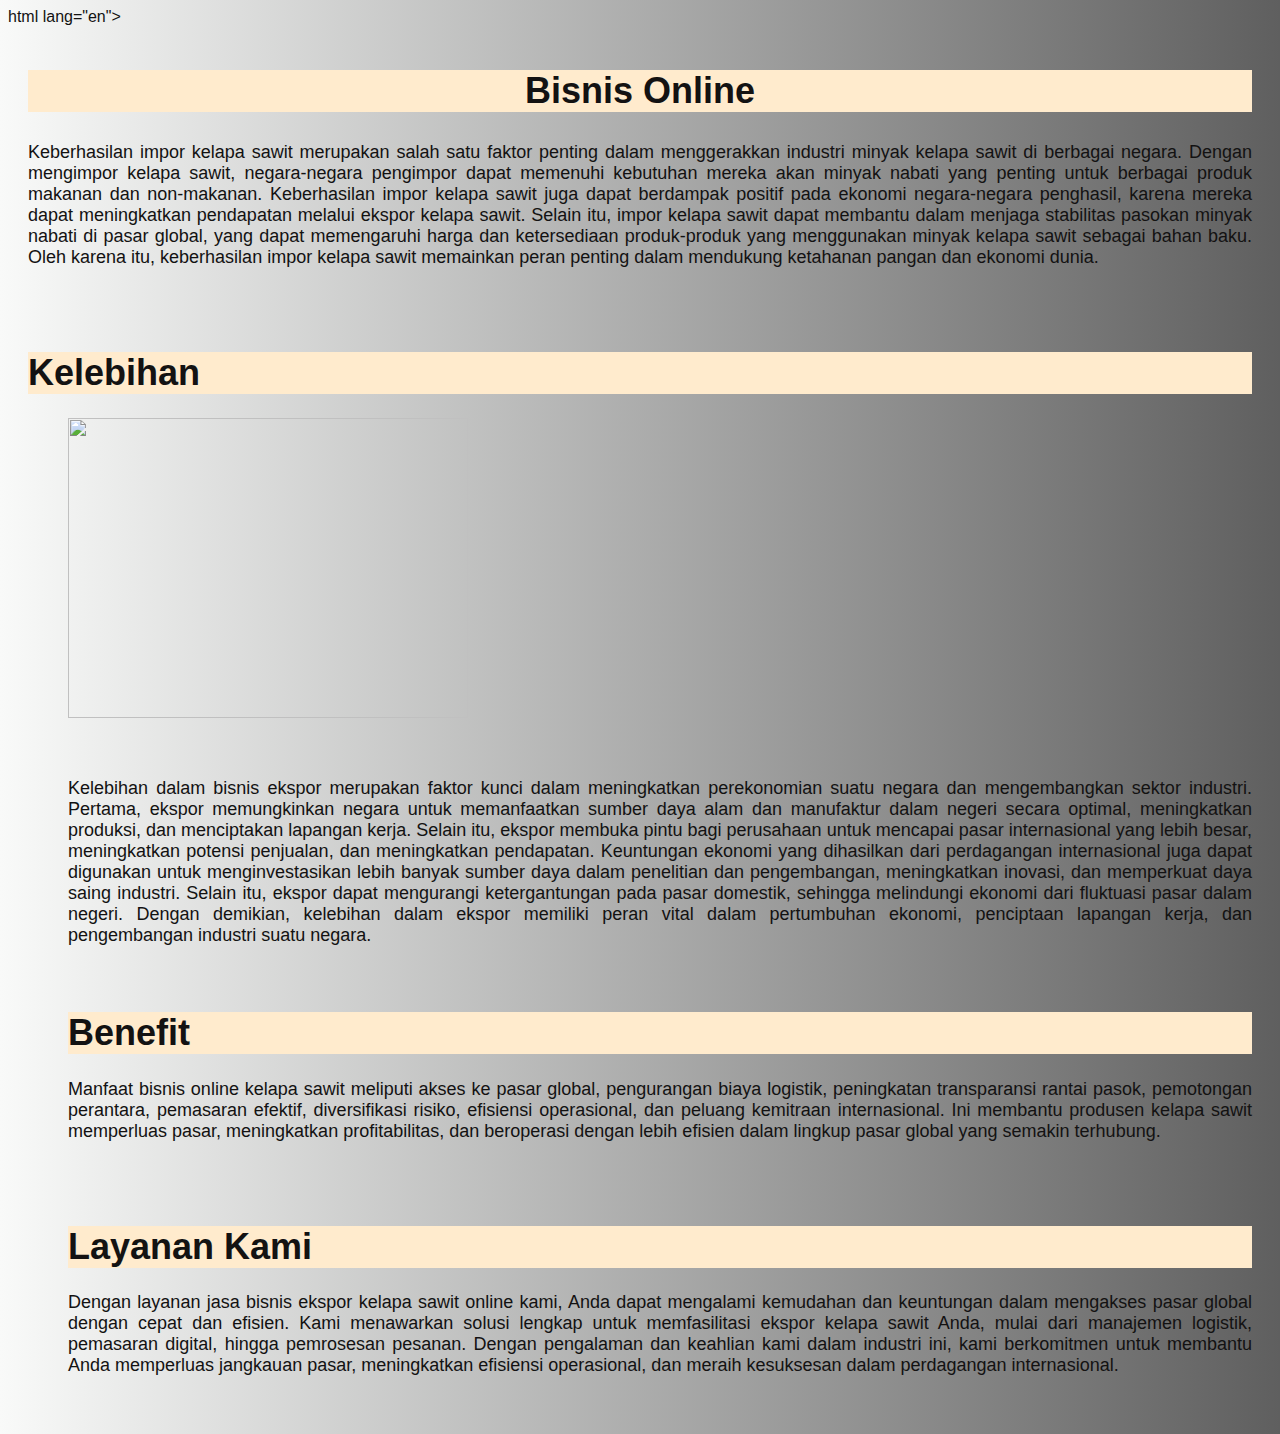
==== latihan4.html @ 11522f0c "Update latihan4.html" ====
html lang="en">
<head type="teks">
    <link rel="icon" type="image/png" href="favicon.ico">
    <title>Bisnis Online
    </title>
    <style>
        body {
            background: linear-gradient(to left, #5f5f5f, #f9faf9);
            color: #131212;
            font-family: Arial, sans-serif;
        }
        .container {
            text-align: center;
            padding: 20px;
        }
        h1 {
            font-size: 36px;
            background-color :blanchedalmond;
        }
        .info {
            text-align: justify;
            font-size: 18px;
            margin: 30px 0;
        }
    </style>
</head>
<body>
    <div class="container">
        <h1 >Bisnis Online</h1>
        <div class="info">
            <p>Keberhasilan impor kelapa sawit merupakan salah satu faktor penting dalam menggerakkan industri minyak kelapa sawit di berbagai negara. Dengan mengimpor kelapa sawit, negara-negara pengimpor dapat memenuhi kebutuhan mereka akan minyak nabati yang penting untuk berbagai produk makanan dan non-makanan. Keberhasilan impor kelapa sawit juga dapat berdampak positif pada ekonomi negara-negara penghasil, karena mereka dapat meningkatkan pendapatan melalui ekspor kelapa sawit. Selain itu, impor kelapa sawit dapat membantu dalam menjaga stabilitas pasokan minyak nabati di pasar global, yang dapat memengaruhi harga dan ketersediaan produk-produk yang menggunakan minyak kelapa sawit sebagai bahan baku. Oleh karena itu, keberhasilan impor kelapa sawit memainkan peran penting dalam mendukung ketahanan pangan dan ekonomi dunia.</p>
            <br>
            <br>
        <h1>Kelebihan</h1>
            <ol> 
                <div><img src="images/foto.jpg".jpg" style="width:400px; height: 300px;" > </div>
                  <br>
                  <br>
                <p>Kelebihan dalam bisnis ekspor merupakan faktor kunci dalam meningkatkan perekonomian suatu negara dan mengembangkan sektor industri. Pertama, ekspor memungkinkan negara untuk memanfaatkan sumber daya alam dan manufaktur dalam negeri secara optimal, meningkatkan produksi, dan menciptakan lapangan kerja. Selain itu, ekspor membuka pintu bagi perusahaan untuk mencapai pasar internasional yang lebih besar, meningkatkan potensi penjualan, dan meningkatkan pendapatan. Keuntungan ekonomi yang dihasilkan dari perdagangan internasional juga dapat digunakan untuk menginvestasikan lebih banyak sumber daya dalam penelitian dan pengembangan, meningkatkan inovasi, dan memperkuat daya saing industri. Selain itu, ekspor dapat mengurangi ketergantungan pada pasar domestik, sehingga melindungi ekonomi dari fluktuasi pasar dalam negeri. Dengan demikian, kelebihan dalam ekspor memiliki peran vital dalam pertumbuhan ekonomi, penciptaan lapangan kerja, dan pengembangan industri suatu negara.<br>
            <br>
            <br>
        <h1>    Benefit</h1>
                <P>Manfaat bisnis online kelapa sawit meliputi akses ke pasar global, pengurangan biaya logistik, peningkatan transparansi rantai pasok, pemotongan perantara, pemasaran efektif, diversifikasi risiko, efisiensi operasional, dan peluang kemitraan internasional. Ini membantu produsen kelapa sawit memperluas pasar, meningkatkan profitabilitas, dan beroperasi dengan lebih efisien dalam lingkup pasar global yang semakin terhubung.</P>
       <br>
       <br>
       <h1>Layanan Kami</h1>
       <p>Dengan layanan jasa bisnis ekspor kelapa sawit online kami, Anda dapat mengalami kemudahan dan keuntungan dalam mengakses pasar global dengan cepat dan efisien. Kami menawarkan solusi lengkap untuk memfasilitasi ekspor kelapa sawit Anda, mulai dari manajemen logistik, pemasaran digital, hingga pemrosesan pesanan. Dengan pengalaman dan keahlian kami dalam industri ini, kami berkomitmen untuk membantu Anda memperluas jangkauan pasar, meningkatkan efisiensi operasional, dan meraih kesuksesan dalam perdagangan internasional.</p>
            </div>
    </div>
</body>
</html>
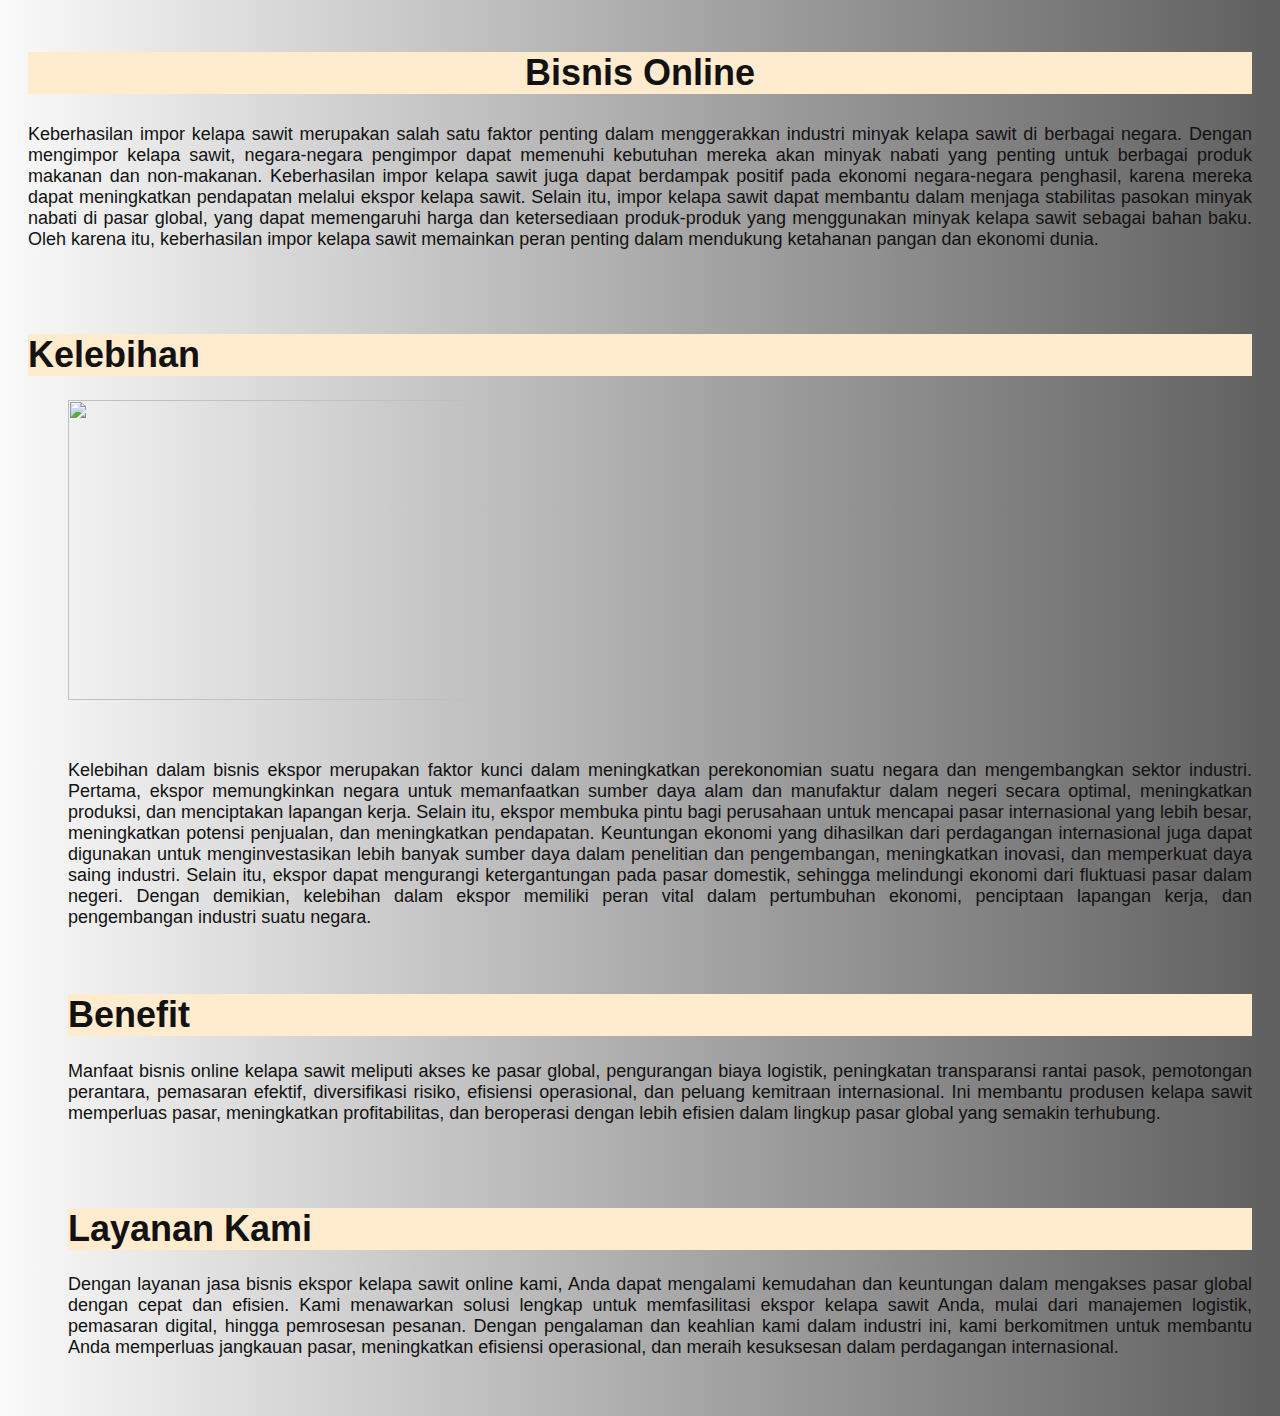
==== commit 1a6b6ded: "latihan4.html" ====
--- a/latihan4.html
+++ b/latihan4.html
@@ -1,4 +1,4 @@
-html lang="en">
+<html lang="en">
 <head type="teks">
     <link rel="icon" type="image/png" href="favicon.ico">
     <title>Bisnis Online
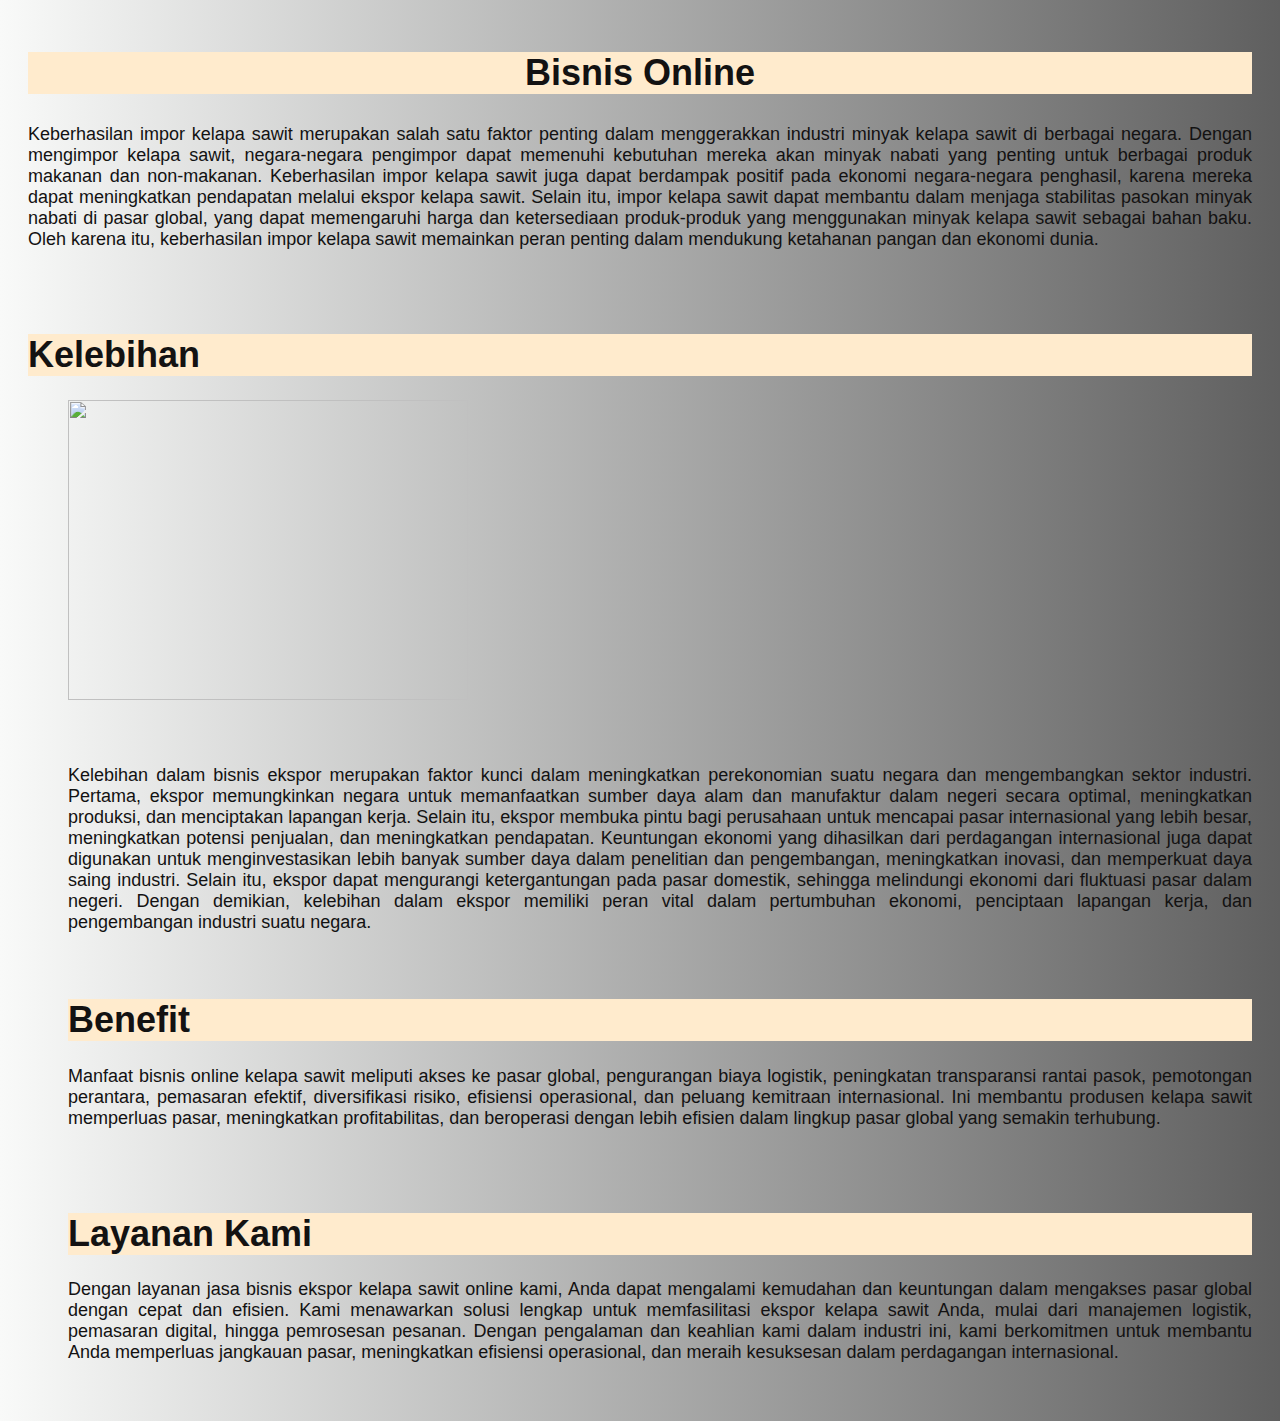
==== commit 52b40d9c: "latihan4.html" ====
--- a/latihan4.html
+++ b/latihan4.html
@@ -1,3 +1,4 @@
+<!DOCTYPE html>
 <html lang="en">
 <head type="teks">
     <link rel="icon" type="image/png" href="favicon.ico">
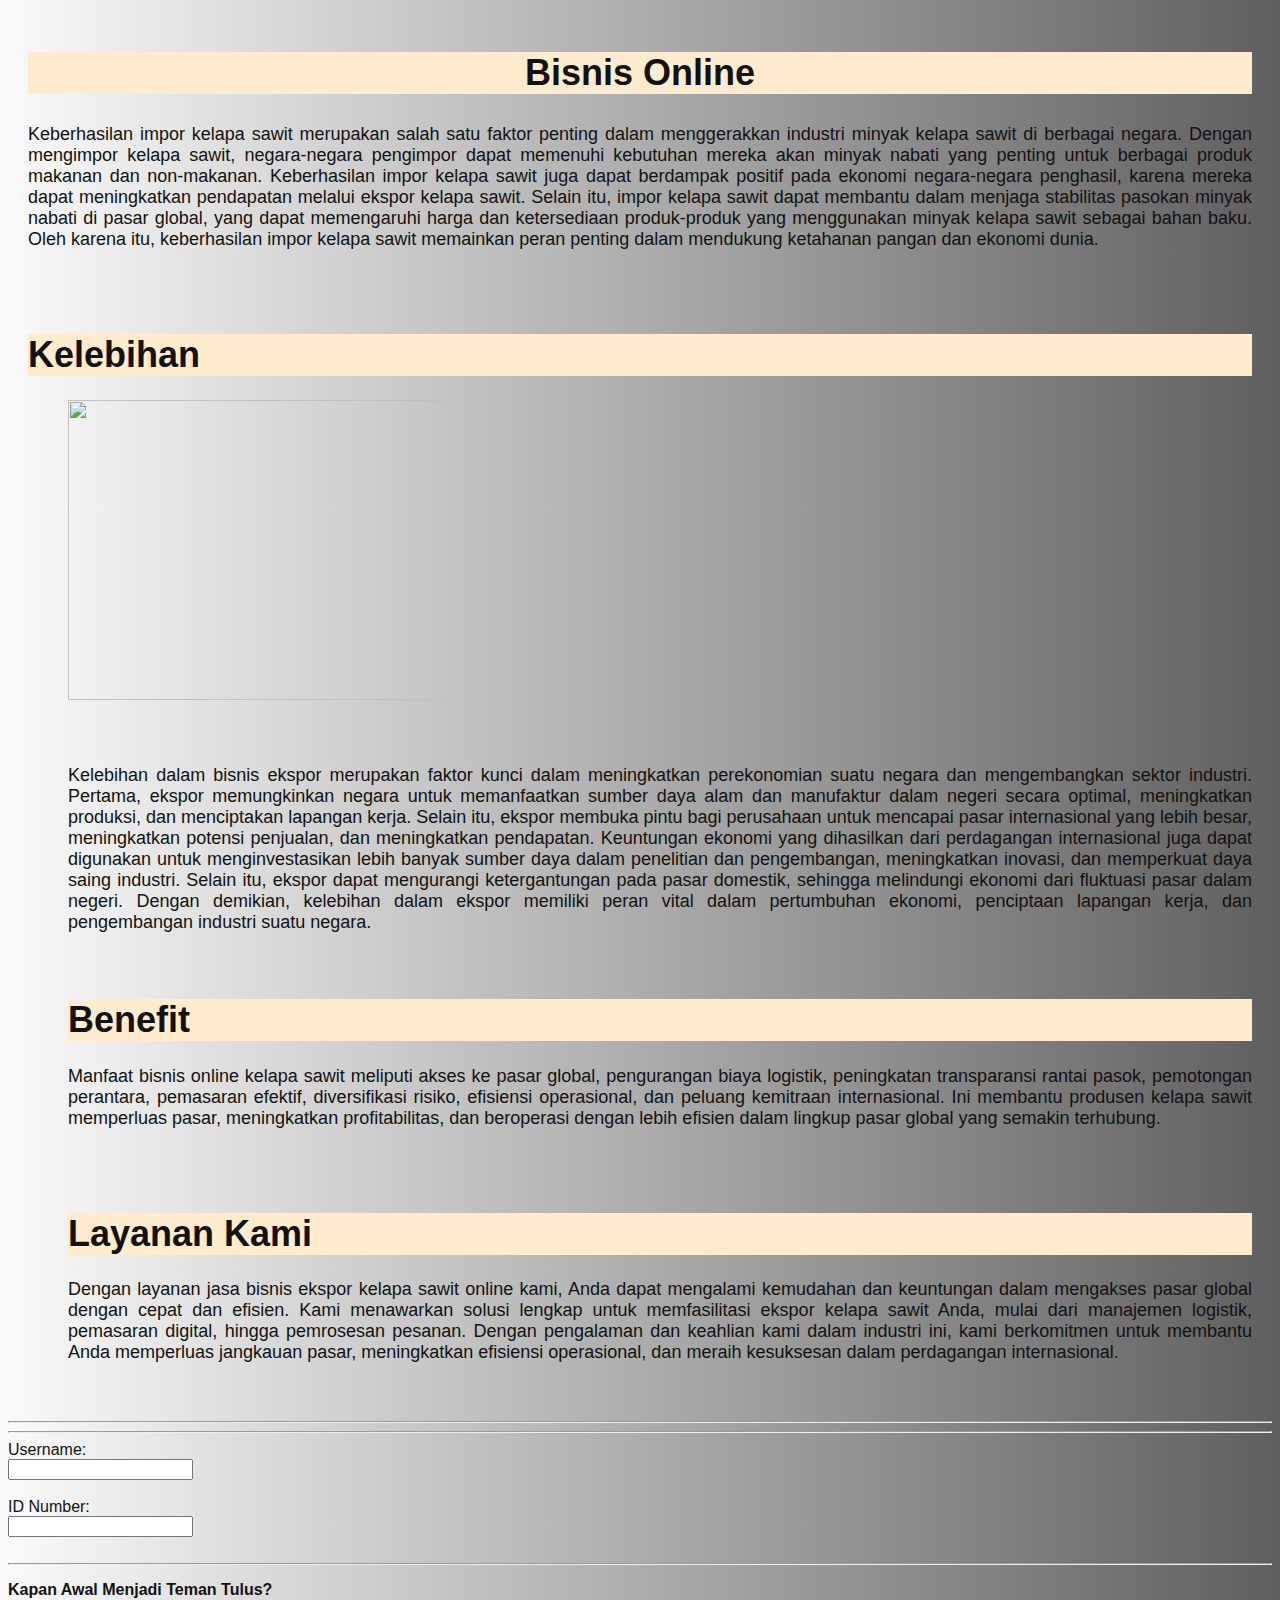
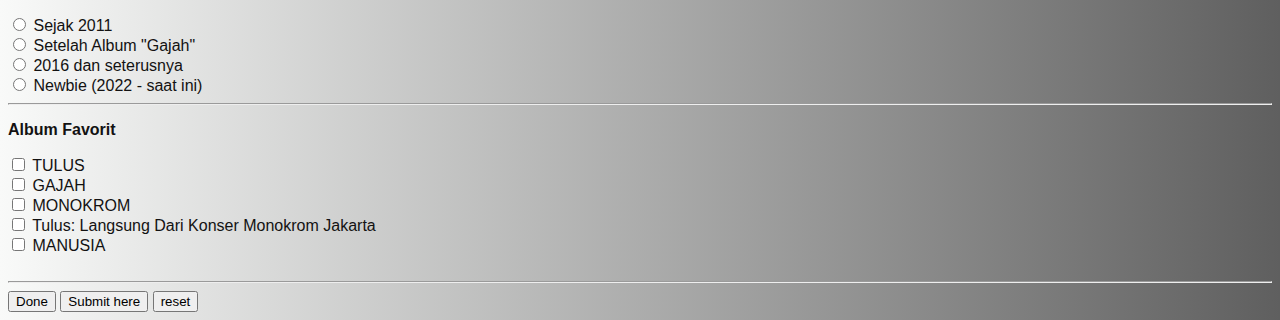
==== commit 14ade203: "latihan4.html" ====
--- a/latihan4.html
+++ b/latihan4.html
@@ -48,5 +48,54 @@
        <p>Dengan layanan jasa bisnis ekspor kelapa sawit online kami, Anda dapat mengalami kemudahan dan keuntungan dalam mengakses pasar global dengan cepat dan efisien. Kami menawarkan solusi lengkap untuk memfasilitasi ekspor kelapa sawit Anda, mulai dari manajemen logistik, pemasaran digital, hingga pemrosesan pesanan. Dengan pengalaman dan keahlian kami dalam industri ini, kami berkomitmen untuk membantu Anda memperluas jangkauan pasar, meningkatkan efisiensi operasional, dan meraih kesuksesan dalam perdagangan internasional.</p>
             </div>
     </div>
-</body>
-</html>
+       <hr><hr> 
+ <form action="/data_matkul_fav.php/"> 
+             <label for="nama">Username:</label><br> 
+             <input type="text" id="nama" name="nama"><br> 
+                 <br> 
+             <label for="ID">ID Number:</label><br> 
+             <input type="text" id="ID" name="ID"><br> 
+  
+             <br><hr> 
+  
+             <p><b>Kapan Awal Menjadi Teman Tulus?</b></p> 
+             <input type="radio" id="2011" name="year" value="2011"> 
+             <label for="2011">Sejak 2011</label> 
+                 <br> 
+             <input type="radio" id="2014" name="year" value="2014"> 
+             <label for="2014">Setelah Album "Gajah"</label> 
+                 <br> 
+             <input type="radio" id="2016" name="year" value="2016"> 
+             <label for="2016">2016 dan seterusnya</label> 
+                 <br> 
+             <input type="radio" id="2022" name="year" value="2022"> 
+             <label for="2022">Newbie (2022 - saat ini)</label> 
+  
+             <br><hr> 
+  
+             <p><b>Album Favorit</b></p> 
+             <input type="checkbox" id="tulus" name="album" value="Album Tulus"> 
+             <label for="tulus">TULUS<label> 
+                 <br> 
+             <input type="checkbox" id="gajah" name="album" value="Album Gajah"> 
+             <label for="gajah">GAJAH<label> 
+                 <br> 
+             <input type="checkbox" id="monokrom" name="album" value="Album Monokrom"> 
+             <label for="monokrom">MONOKROM<label> 
+                 <br> 
+             <input type="checkbox" id="konser" name="album" value="Album Konser"> 
+             <label for="konser">Tulus: Langsung Dari Konser Monokrom Jakarta<label> 
+                 <br> 
+             <input type="checkbox" id="manusia" name="album" value="Album Manusia"> 
+             <label for="manusia">MANUSIA<label> 
+  
+                 <br><br><hr> 
+  
+             <button type="button" onclick="alert ('thank you!')">Done</button> 
+             <button type="submit" onclick="alert ('thankyou')">Submit here</button> 
+             <button type="reset">reset</button> 
+         </form> 
+         </div> 
+  
+ </body> 
+ </html>
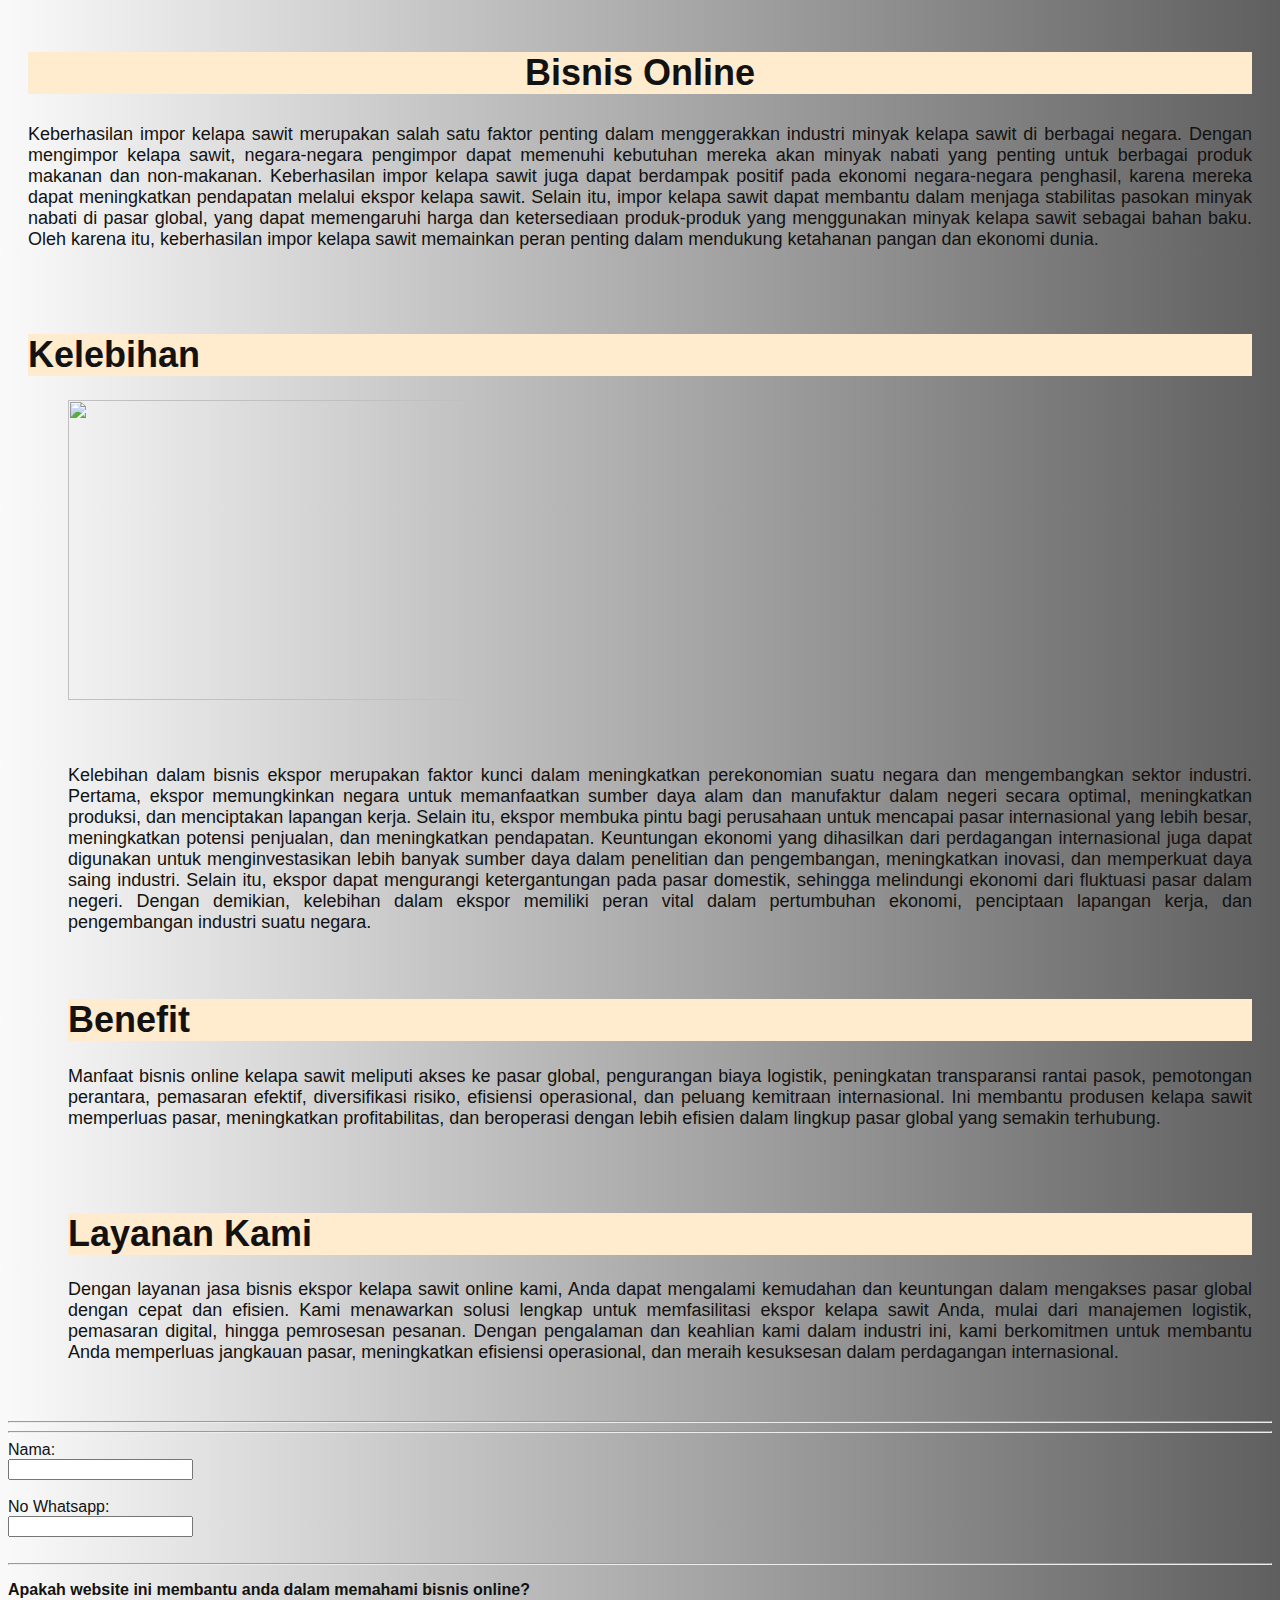
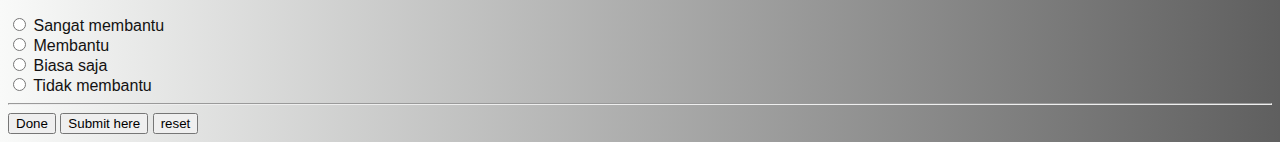
==== commit b4610367: "latihan4.html" ====
--- a/latihan4.html
+++ b/latihan4.html
@@ -49,53 +49,32 @@
             </div>
     </div>
        <hr><hr> 
- <form action="/data_matkul_fav.php/"> 
-             <label for="nama">Username:</label><br> 
+ <form action="/data_audience_fav.php/"> 
+             <label for="nama">Nama:</label><br> 
              <input type="text" id="nama" name="nama"><br> 
                  <br> 
-             <label for="ID">ID Number:</label><br> 
+             <label for="ID">No Whatsapp:</label><br> 
              <input type="text" id="ID" name="ID"><br> 
   
              <br><hr> 
   
-             <p><b>Kapan Awal Menjadi Teman Tulus?</b></p> 
-             <input type="radio" id="2011" name="year" value="2011"> 
-             <label for="2011">Sejak 2011</label> 
+             <p><b>Apakah website ini membantu anda dalam memahami bisnis online?</b></p> 
+              <input type="radio" id="2014" name="year" value="2014">
+             <label for="sangat membantu">Sangat membantu</label> 
                  <br> 
              <input type="radio" id="2014" name="year" value="2014"> 
-             <label for="2014">Setelah Album "Gajah"</label> 
+             <label for="2014">Membantu</label> 
                  <br> 
              <input type="radio" id="2016" name="year" value="2016"> 
-             <label for="2016">2016 dan seterusnya</label> 
+             <label for="2016">Biasa saja</label>
                  <br> 
              <input type="radio" id="2022" name="year" value="2022"> 
-             <label for="2022">Newbie (2022 - saat ini)</label> 
-  
+             <label for="2022">Tidak membantu</label> 
              <br><hr> 
-  
-             <p><b>Album Favorit</b></p> 
-             <input type="checkbox" id="tulus" name="album" value="Album Tulus"> 
-             <label for="tulus">TULUS<label> 
-                 <br> 
-             <input type="checkbox" id="gajah" name="album" value="Album Gajah"> 
-             <label for="gajah">GAJAH<label> 
-                 <br> 
-             <input type="checkbox" id="monokrom" name="album" value="Album Monokrom"> 
-             <label for="monokrom">MONOKROM<label> 
-                 <br> 
-             <input type="checkbox" id="konser" name="album" value="Album Konser"> 
-             <label for="konser">Tulus: Langsung Dari Konser Monokrom Jakarta<label> 
-                 <br> 
-             <input type="checkbox" id="manusia" name="album" value="Album Manusia"> 
-             <label for="manusia">MANUSIA<label> 
-  
-                 <br><br><hr> 
-  
-             <button type="button" onclick="alert ('thank you!')">Done</button> 
+             <button type="button" onclick="alert ('Terimakasih Telah Mengisi Survei!')">Done</button> 
              <button type="submit" onclick="alert ('thankyou')">Submit here</button> 
              <button type="reset">reset</button> 
          </form> 
          </div> 
-  
  </body> 
  </html>
